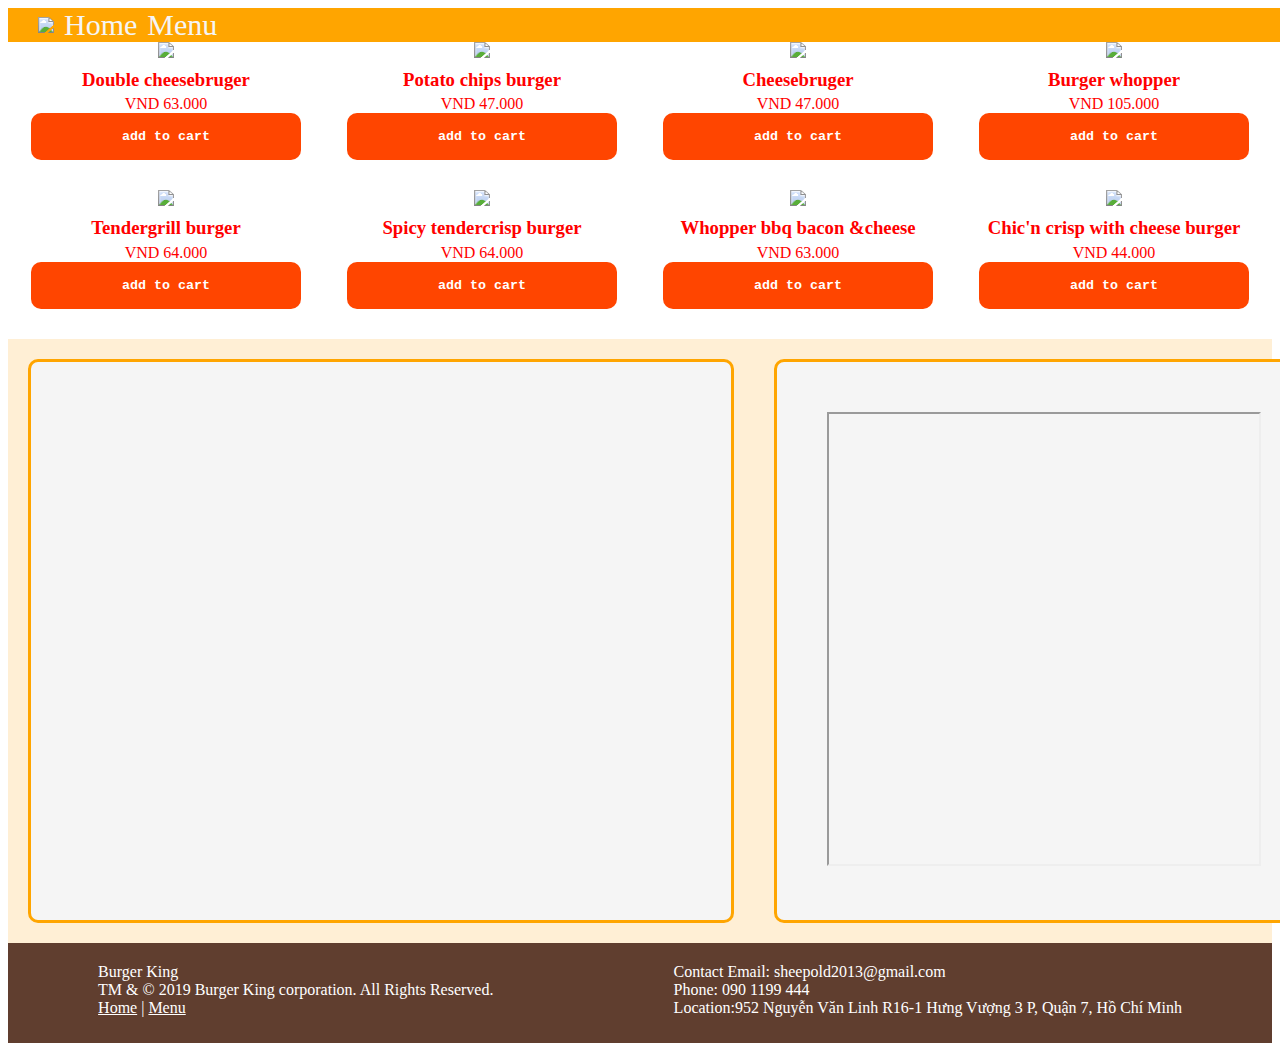
==== menu.html @ dbc9481f "first commit" ====
<!DOCTYPE html>
<html lang="en">
<head>
    <meta charset="UTF-8">
    <meta name="viewport" content="width=device-width, initial-scale=1.0">
    <title>Burger King</title>
    <link rel="stylesheet" href="style.css">
    <link rel="stylesheet" href="menu.css">
    <link rel="shortcut icon" href="https://burgerking.vn/skin/frontend/bk2/default/images/logo.png" type="image/x-icon">

</head>
<body>
    <nav>
        <img src="https://burgerking.vn/skin/frontend/bk2/default/images/logo.png">
        <a class="nav-item" href="index.html">Home</a>
        <a class="nav-item" href="menu.html">Menu</a>
     </nav>
     <section >
         <div class="row">
                <div>
                    <img src="https://burgerking.vn/media/catalog/product/cache/3/small_image/316x/9df78eab33525d08d6e5fb8d27136e95/d/o/double_cheese_burger_1.jpg"/>
                    <h3> Double cheesebruger </h3>
                    <p> VND 63.000</p>
                    <button> add to cart</button>
                    </div>
                <div>
                    <img src="https://burgerking.vn/media/catalog/product/cache/3/small_image/316x/9df78eab33525d08d6e5fb8d27136e95/b/u/burger_phong_c_ch_m_i_3.jpg"/>
                    <h3> Potato chips burger </h3>
                    <p> VND 47.000</p>
                    <button> add to cart</button>
                </div>
                <div>
                    <img src="https://burgerking.vn/media/catalog/product/cache/3/small_image/316x/9df78eab33525d08d6e5fb8d27136e95/b/u/burger_b_ph_mai_2.jpg"/>
                    <h3>Cheesebruger </h3>
                    <p> VND 47.000</p>
                    <button> add to cart</button>
                </div>
                <div>
                    <img src="https://burgerking.vn/media/catalog/product/cache/3/small_image/316x/9df78eab33525d08d6e5fb8d27136e95/b/b/bb_whopper-v1-min_1.png"/>
                    <h3> Burger whopper </h3>
                    <p> VND 105.000</p>
                    <button> add to cart</button>
                </div>
             </div>
        <div class="row">
                <div>
                    <img src="https://burgerking.vn/media/catalog/product/cache/3/small_image/316x/9df78eab33525d08d6e5fb8d27136e95/c/n/cnc_1.jpg"/>
                    <h3> Tendergrill burger </h3>
                    <p> VND 64.000</p>
                    <button> add to cart</button>
                </div>
                <div>
                    <img src="https://burgerking.vn/media/catalog/product/cache/3/small_image/316x/9df78eab33525d08d6e5fb8d27136e95/t/e/tender_crisp.jpg"/>
                    <h3>Spicy tendercrisp burger </h3>
                    <p> VND 64.000</p>
                    <button> add to cart</button>
                </div>
                <div>
                    <img src="https://burgerking.vn/media/catalog/product/cache/3/small_image/316x/9df78eab33525d08d6e5fb8d27136e95/b/u/burger_b_n_ng_ph_mai_th_t_heo_x_ng_kh_i_whopper_1.jpg"/>
                    <h3> Whopper bbq bacon &cheese </h3>
                    <p> VND 63.000</p>
                    <button> add to cart</button>
                </div>
                <div><img src="https://burgerking.vn/media/catalog/product/cache/3/small_image/316x/9df78eab33525d08d6e5fb8d27136e95/c/n/cnc_1.jpg"/>
                    <h3> Chic'n crisp with cheese burger </h3>
                    <p> VND 44.000</p>
                    <button> add to cart</button></div>
        </div>
     </section>
     <section class="row2">
                <div class="p-one">
                    <iframe src="https://www.google.com/maps/embed?pb=!1m14!1m8!1m3!1d62712.31708387502!2d106.694031!3d10.771442!3m2!1i1024!2i768!4f13.1!3m3!1m2!1s0x0%3A0x2cd151834942dd42!2zQnVyZ2VyIEtpbmcgUGjhuqFtIEjhu5NuZyBUaMOhaQ!5e0!3m2!1svi!2sus!4v1582033138935!5m2!1svi!2sus" width="600" height="450" frameborder="0" style="border:0;" allowfullscreen=""></iframe>
                </div>
                <div class="p-one">
                    <iframe height="450" width="430" src="https://bot.dialogflow.com/2442a534-8702-44d3-b60e-543699622e2e"></iframe>
                </div>
     </section>
    
     <footer>
        <div>
            Burger King<br>
            TM & © 2019 Burger King corporation. All Rights Reserved.<br>
            <a class="footera" href="#">Home</a> | <a class="footera" href="#">Menu</a>
        </div>
        <div>
            Contact
            Email: sheepold2013@gmail.com<br>
            Phone: 090 1199 444<br>
            Location:952 Nguyễn Văn Linh R16-1 Hưng Vượng 3 P, Quận 7, Hồ Chí Minh
        </div>
    </footer>

    
    
</body>
</html>
---- style.css ----
.title{
    color: red;
}
nav{
    background-color: orange;
    width: 100%;
    padding-left: 30px;
    max-height: 100px;

    display: flex;
    align-items: center;
}
.nav-item{
    color: whitesmoke;
    font-size: 30px;
    text-decoration: red;
    margin-left:10px;
    
}
.img-sizing {
    width: 100%;
}
.aboutus-title {
    background-color: gray;
    color: white;
    font: size 80px;
    font-weight: bold;
    text-align: center;
}

.about-area {
    margin: auto;
    text-align: center;
    max-width: 1200px;
    font-size: 30px;
      
}
.background {
    background: url("./aboutBK-bg.png");
    height: 700px;
    background-repeat: no-repeat;
    background-position: bottom;
}
footer {
    display: flex;
    justify-content: space-around;
    background-color: #522e1deb;
    text-decoration: none;
    color : white;
    height: 80px;
    padding-top: 20px;
}
.left   {
    float: left;
}
:right {
    float: right;
}

.footera {
    color: white;
    
}
---- menu.css ----
body {

    color: red;
}
.row {
    text-align: center;
    padding-top: -15px;
    line-height: 6px;
    display: flex;
    justify-content: space-around;


}
.row2 {
    display: flex;
    justify-content: space-around;
    background-color: papayawhip;

}
.p-one{
    background-color: whitesmoke;
    width:auto;
    border: 3px solid orange;
    border-radius: 10px;
    padding: 50px;
    margin: 20px;
   
}




button {
    margin-top: -10px;
    margin-bottom: 30px;
    width:  270px;
    height: 47px;
    background-color: orangered;
    color: white;
    font-weight: bold;
    border: none;
    border-radius: 10px;
    font-family: 'Courier New', Courier, monospace;
}
button:hover{
    background-color:orange;
}
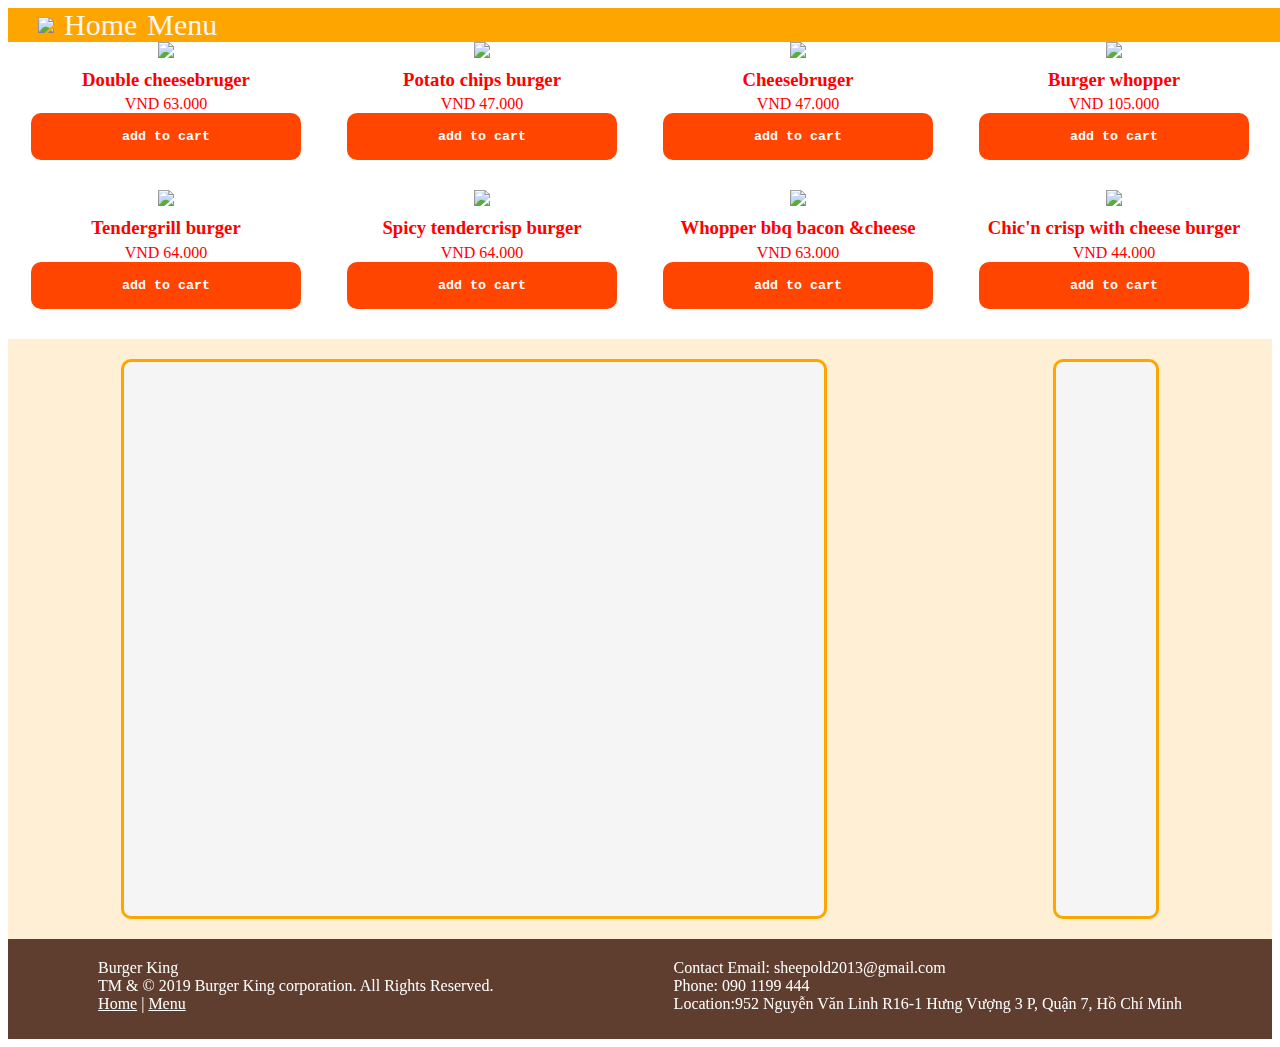
==== commit 36015d27: "gh repo clone https://github.com/Dongocthach/BurgerKing" ====
--- a/menu.html
+++ b/menu.html
@@ -7,6 +7,8 @@
     <link rel="stylesheet" href="style.css">
     <link rel="stylesheet" href="menu.css">
     <link rel="shortcut icon" href="https://burgerking.vn/skin/frontend/bk2/default/images/logo.png" type="image/x-icon">
+    <div id="fb-root"></div>
+<script async defer crossorigin="anonymous" src="https://connect.facebook.net/vi_VN/sdk.js#xfbml=1&version=v12.0&appId=219826253549059&autoLogAppEvents=1" nonce="YGeKhwsP"></script>
 
 </head>
 <body>
@@ -72,7 +74,11 @@
                     <iframe src="https://www.google.com/maps/embed?pb=!1m14!1m8!1m3!1d62712.31708387502!2d106.694031!3d10.771442!3m2!1i1024!2i768!4f13.1!3m3!1m2!1s0x0%3A0x2cd151834942dd42!2zQnVyZ2VyIEtpbmcgUGjhuqFtIEjhu5NuZyBUaMOhaQ!5e0!3m2!1svi!2sus!4v1582033138935!5m2!1svi!2sus" width="600" height="450" frameborder="0" style="border:0;" allowfullscreen=""></iframe>
                 </div>
                 <div class="p-one">
-                    <iframe height="450" width="430" src="https://bot.dialogflow.com/2442a534-8702-44d3-b60e-543699622e2e"></iframe>
+                    <!-- <iframe width="560" height="315" src="https://www.youtube.com/embed/foD42-73wdI" title="YouTube video player" frameborder="0" allow="accelerometer; autoplay; clipboard-write; encrypted-media; gyroscope; picture-in-picture" allowfullscreen></iframe> -->
+                    <div class="fb-comments" data-href="https://developers.facebook.com/docs/plugins/comments#configurator" data-width="" data-numposts="3"></div>
+                        
+                    </iframe>
+                    <script src="https://uhchat.net/code.php?f=674678"></script>
                 </div>
      </section>
     
